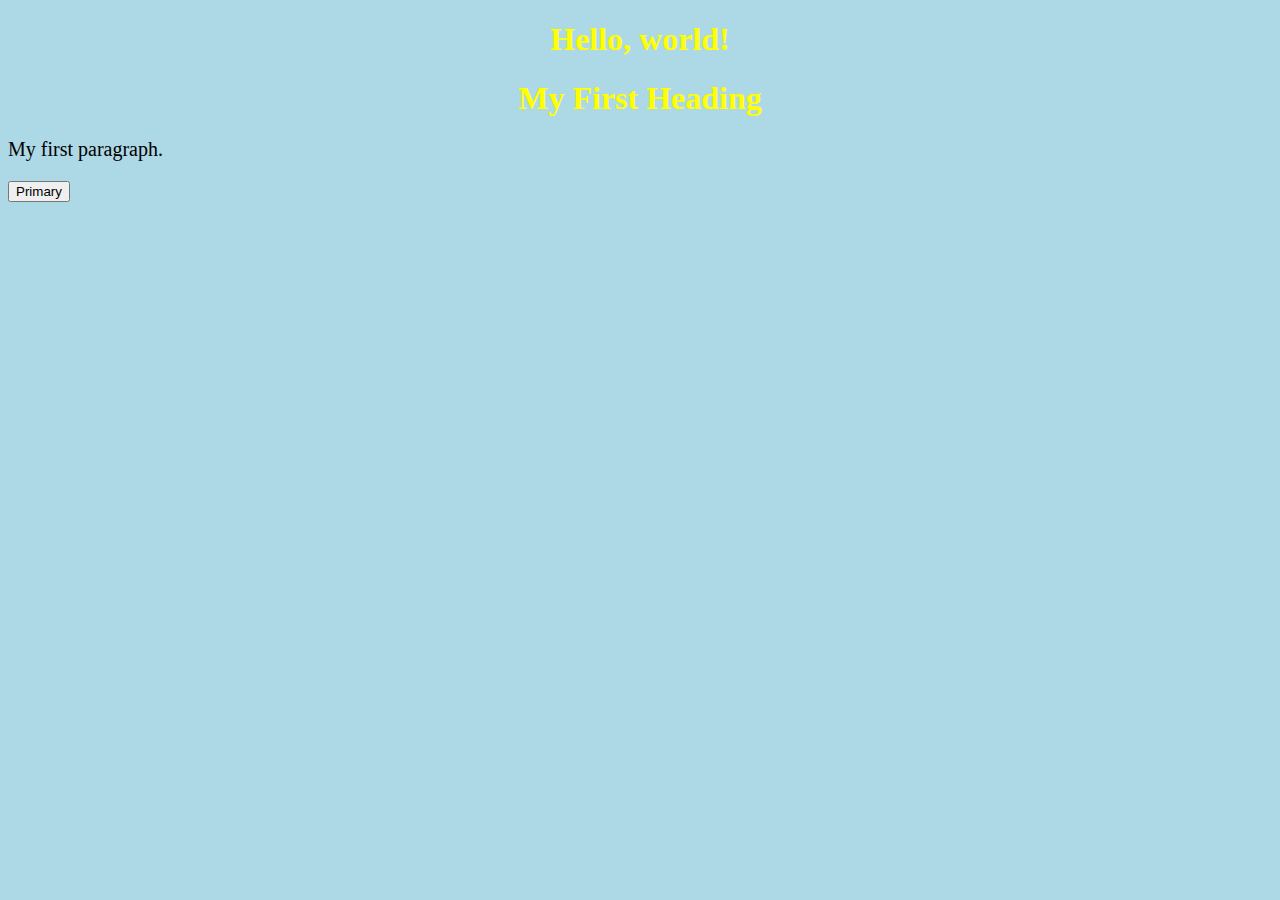
==== index.html @ 08208ec0 "Rename homePage.html to index.html" ====
<!doctype html>
<html lang="en">
  <head>
    <meta charset="utf-8">
    <meta name="viewport" content="width=device-width, initial-scale=1">
    <title>Bootstrap demo</title>
    <link href="https://cdn.jsdelivr.net/npm/bootstrap@5.2.2/dist/css/bootstrap.min.css" rel="stylesheet" integrity="sha384-Zenh87qX5JnK2Jl0vWa8Ck2rdkQ2Bzep5IDxbcnCeuOxjzrPF/et3URy9Bv1WTRi" crossorigin="anonymous">
    <link rel="stylesheet" href="HomePageStyleSheet.css">
  </head>
  <body>
    <h1>Hello, world!</h1>

    <h1>My First Heading</h1>
    <p>My first paragraph.</p>
    
    <button type="button" class="btn btn-primary">Primary</button>
    <script src="https://cdn.jsdelivr.net/npm/bootstrap@5.2.2/dist/js/bootstrap.bundle.min.js" integrity="sha384-OERcA2EqjJCMA+/3y+gxIOqMEjwtxJY7qPCqsdltbNJuaOe923+mo//f6V8Qbsw3" crossorigin="anonymous"></script>
  </body>
</html>
---- HomePageStyleSheet.css ----
body {
  background-color: lightblue;
}

h1 {
  color: yellow;
  text-align: center;
}

p {
  font-family: verdana;
  font-size: 20px;
}
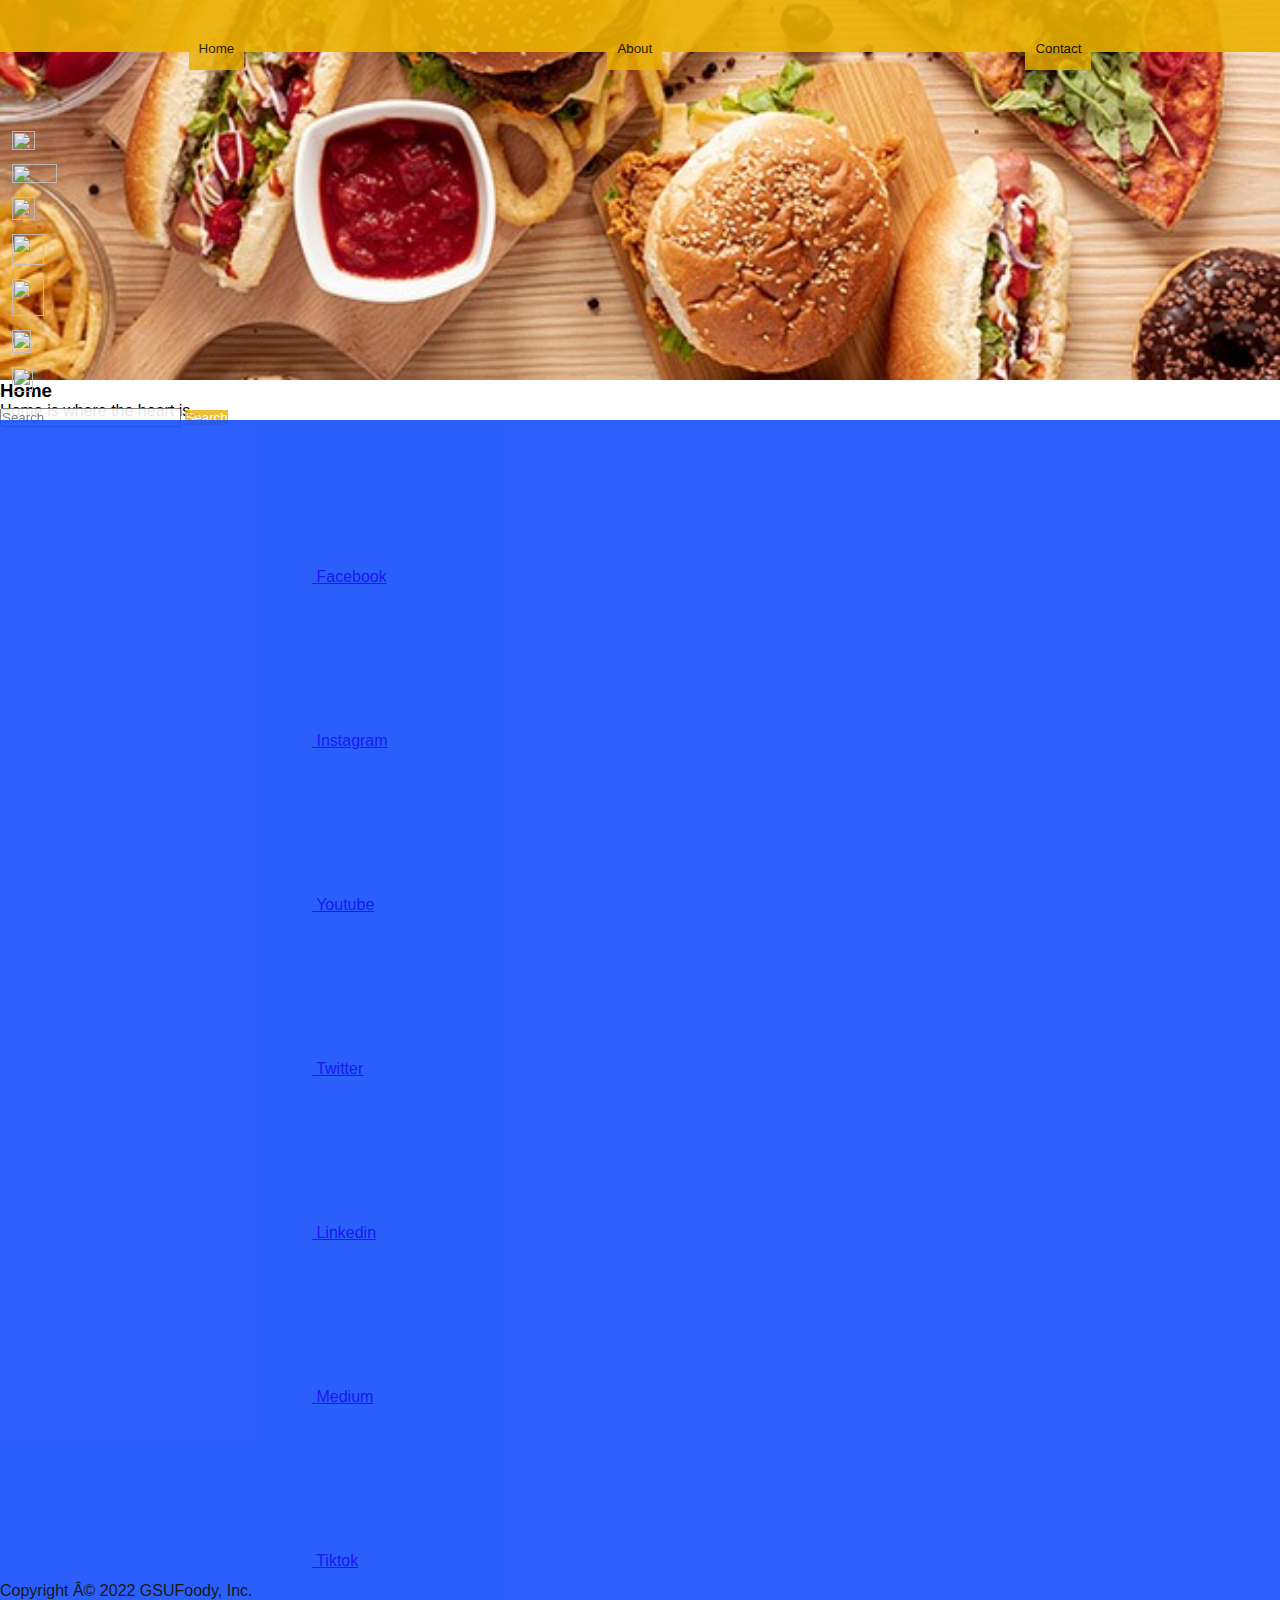
==== commit 40bc99c0: "Add files via upload" ====
--- a/index.html
+++ b/index.html
@@ -1,19 +1,290 @@
-<!doctype html>
-<html lang="en">
-  <head>
-    <meta charset="utf-8">
-    <meta name="viewport" content="width=device-width, initial-scale=1">
-    <title>Bootstrap demo</title>
-    <link href="https://cdn.jsdelivr.net/npm/bootstrap@5.2.2/dist/css/bootstrap.min.css" rel="stylesheet" integrity="sha384-Zenh87qX5JnK2Jl0vWa8Ck2rdkQ2Bzep5IDxbcnCeuOxjzrPF/et3URy9Bv1WTRi" crossorigin="anonymous">
-    <link rel="stylesheet" href="HomePageStyleSheet.css">
-  </head>
-  <body>
-    <h1>Hello, world!</h1>
-
-    <h1>My First Heading</h1>
-    <p>My first paragraph.</p>
-    
-    <button type="button" class="btn btn-primary">Primary</button>
-    <script src="https://cdn.jsdelivr.net/npm/bootstrap@5.2.2/dist/js/bootstrap.bundle.min.js" integrity="sha384-OERcA2EqjJCMA+/3y+gxIOqMEjwtxJY7qPCqsdltbNJuaOe923+mo//f6V8Qbsw3" crossorigin="anonymous"></script>
-  </body>
-</html>
+<!DOCTYPE html>
+
+<html lang="en">
+
+<head>
+    <meta charset="UTF—8">
+    <meta http-equiv="X-UA-Compatible" content="IE=edge">
+    <meta name="viewport" content="width=device-width, initial-scale=1.0">
+
+
+    <title>GSUfoody web app</title>
+    
+    <link rel="stylesheet" href="https://blog.hubspot.com/wt-assets/static-files/2.0.34/core-nav/styles.css">
+    <link rel="stylesheet" href="food.css">
+    
+
+    <link href="https://cdn.jsdelivr.net/npm/bootstrap@5.2.2/dist/css/bootstrap.min.css" rel="stylesheet"
+        integrity="sha384-Zenh87qX5JnK2Jl0vWa8Ck2rdkQ2Bzep5IDxbcnCeuOxjzrPF/et3URy9Bv1WTRi" crossorigin="anonymous">
+
+    <script src="FoodFunctions.js" defer></script>
+</head>
+
+<body>
+
+
+
+
+
+    <!-- header section starts here -->
+    <header>
+
+
+
+
+        <div class="bg-img">
+            <nav class="navbar navbar-expand" style="height: 52px;">
+                <div class="collapse navbar-collapse">
+                    <ul class="tabs">
+                        <li class="nav-item" data-tab-target="#home"> <button class="tablink"
+                                onclick="openPage('Home', this)" id="defaultOpen">Home</button> </li>
+
+                        <li class="nav-item" data-tab-target="#about">
+                            <button s class="tablink" onclick="openPage('About', this)">About</button>
+                        </li>
+
+                        <li class="nav-item" data-tab-target="#contact"> <button class="tablink"
+                                onclick="openPage('Contact', this)">Contact</button></li>
+                    </ul>
+                </div>
+
+
+
+
+                <ul class="social-links nav">
+                    <li>
+                        <a href="https://www.facebook.com/atlantaeatstv" class="facebook contains-image"
+                            title="Facebook" target="_blank">
+                            <img width="12" height="23"
+                                src="https://www.atlantaeats.com/wp-content/uploads/2020/07/facebook_32_new.png"
+                                class="attachment-full size-full" alt="" loading="lazy"> </a>
+                    </li>
+                    <li>
+                        <a href="https://twitter.com/AtlantaEatsTV" class="twitter contains-image" title="Twitter"
+                            target="_blank">
+                            <img width="23" height="19"
+                                src="https://www.atlantaeats.com/wp-content/uploads/2020/07/twitter_32_new.png"
+                                class="attachment-full size-full" alt="" loading="lazy"> </a>
+                    </li>
+                    <li>
+                        <a href="https://www.youtube.com/user/ATLEATS" class="youtube contains-image" title="YouTube"
+                            target="_blank">
+                            <img width="45" height="19"
+                                src="https://www.atlantaeats.com/wp-content/uploads/2020/07/youtube_32_new.png"
+                                class="attachment-full size-full" alt="" loading="lazy"> </a>
+                    </li>
+                    <li>
+                        <a href="https://instagram.com/atlantaeatstv" class="instagram contains-image" title="Instagram"
+                            target="_blank">
+                            <img width="23" height="23"
+                                src="https://www.atlantaeats.com/wp-content/uploads/2020/07/instagram_32_new.png"
+                                class="attachment-full size-full" alt="" loading="lazy"> </a>
+                    </li>
+                    <li>
+                        <a href="https://www.pinterest.com/atlantaeatstv/" class="pinterest contains-image"
+                            title="Pinterest" target="_blank">
+                            <img width="32" height="31"
+                                src="https://www.atlantaeats.com/wp-content/uploads/2021/03/pinterest_32.png"
+                                class="attachment-full size-full" alt="" loading="lazy"> </a>
+                    </li>
+                    <li>
+                        <a href="https://www.tiktok.com/@atlantaeatstv" class="tiktok contains-image" title="TikTok"
+                            target="_blank">
+                            <img width="32" height="37"
+                                src="https://www.atlantaeats.com/wp-content/uploads/2021/07/tiktok-rev-32.png"
+                                class="attachment-full size-full" alt="" loading="lazy"> </a>
+                    </li>
+                    <li>
+                        <a href="https://apps.apple.com/us/app/atlanta-eats/id1441041319"
+                            class="apple-app-store contains-image" title="Apple App Store" target="_blank">
+                            <img width="19" height="23"
+                                src="https://www.atlantaeats.com/wp-content/uploads/2020/07/apple_32_new.png"
+                                class="attachment-full size-full" alt="" loading="lazy"> </a>
+                    </li>
+                    <li>
+                        <a href="https://play.google.com/store/apps/details?id=com.spotgenie.atlantaeats"
+                            class="google-play contains-image" title="Google Play" target="_blank">
+                            <img width="21" height="25"
+                                src="https://www.atlantaeats.com/wp-content/uploads/2020/07/android_32_new.png"
+                                class="attachment-full size-full" alt="" loading="lazy"> </a>
+                    </li>
+                </ul>
+
+
+
+
+                <div>
+                    <input type="search" placeholder="Search" aria-label="Search">
+                    <button class="btn btn-outline-success my-2 my-sm-0" type="submit"
+                        style="color:#FFFFFF;">Search</button>
+                </div>
+
+            </nav>
+        </div>
+
+
+
+        <div id="Home" class="tabcontent">
+            <h3>Home</h3>
+            <p>Home is where the heart is..</p>
+        </div>
+
+        <div id="Contact" class="tabcontent">
+            <h3>Contact</h3>
+            <p>Phone: 404-567-2312 <br>
+                Email-address: gsufoody@yahoo.com</p>
+        </div>
+
+        <div id="About" class="tabcontent">
+            <h3>About</h3>
+            <p>Who we are and Why we created GSUfoody?</p>
+        </div>
+
+
+
+
+
+
+
+
+
+
+
+
+
+
+
+
+
+    </header>
+    <!-- header section ends here  -->
+
+
+
+
+
+
+
+
+
+
+
+
+
+
+
+
+
+
+
+
+
+
+
+
+
+
+
+
+
+
+
+
+
+
+
+
+
+
+
+    
+    <footer class="hsg-footer" style= "background-color: #154EFC;  opacity: 0.9;">
+
+        <section class="hsg-footer__contact-links social-cl">
+            <ul class="hsg-footer__social">
+
+                <li>
+                    <a href="https://www.facebook.com/" target="_blank" class="hstc_facebook">
+                        <svg class="cl-icon">
+                            <use href="#facebook" />
+                        </svg>
+                        <span class="hidden-social">Facebook</span>
+                    </a>
+                </li>
+                <li>
+                    <a href="https://www.instagram.com/" target="_blank" class="hstc_instagram">
+                        <svg class="cl-icon">
+                            <use href="#instagram" />
+                        </svg>
+                        <span class="hidden-social">Instagram</span>
+                    </a>
+                </li>
+                <li>
+                    <a href="https://youtube.com/user/" target="_blank" class="hstc_youtube">
+                        <svg class="cl-icon">
+                            <use href="#youtube" />
+                        </svg>
+                        <span class="hidden-social">Youtube</span>
+                    </a>
+                </li>
+                <li>
+                    <a href="https://twitter.com/" target="_blank" class="hstc_twitter">
+                        <svg class="cl-icon">
+                            <use href="#twitter" />
+                        </svg>
+                        <span class="hidden-social">Twitter</span>
+                    </a>
+                </li>
+                <li>
+                    <a href="https://www.linkedin.com/" target="_blank" class="hstc_linkedin">
+                        <svg class="cl-icon">
+                            <use href="#linkedin" />
+                        </svg>
+                        <span class="hidden-social">Linkedin</span>
+                    </a>
+                </li>
+                <li>
+                    <a href="https://medium.com/" target="_blank" class="hstc_medium">
+                        <svg class="cl-icon">
+                            <use href="#medium" />
+                        </svg>
+                        <span class="hidden-social">Medium</span>
+                    </a>
+                </li>
+                <li>
+                    <a href="https://www.tiktok.com/" target="_blank" class="hstc_medium" style="margin-right: 26px">
+                        <svg class="cl-icon">
+                            <use href="#tiktok" />
+                        </svg>
+                        <span class="hidden-social">Tiktok</span>
+                    </a>
+                </li>
+
+            </ul>
+        </section>
+
+
+        <div class="hsg-footer__logo">
+            <p>Copyright © 2022 GSUFoody, Inc.</p>
+        </div>
+
+        </section>
+
+
+        <script src="https://blog.hubspot.com/wt-assets/static-files/2.0.34/core-nav/scripts.js"
+            nonce="qiAvGLngfShgBjFWRhFtmg=="></script>
+
+
+    </footer>
+
+
+
+
+
+    <script src="FoodFunctions.js"></script>
+    <script src="https://cdn.jsdelivr.net/npm/bootstrap@5.2.2/dist/js/bootstrap.bundle.min.js"
+        integrity="sha384-OERcA2EqjJCMA+/3y+gxIOqMEjwtxJY7qPCqsdltbNJuaOe923+mo//f6V8Qbsw3"
+        crossorigin="anonymous"></script>
+</body>
+
+</html>--- a/food.css
+++ b/food.css
@@ -0,0 +1,141 @@
+* {
+    margin: 0;
+    padding: 0;
+    font-family: sans-serif;
+    box-sizing: border-box;
+
+}
+
+
+button,
+nav {
+    border: none;
+    background-color: #eab103;
+    position: relative;
+    opacity: 0.9;
+}
+
+
+
+button:hover {
+    background-color: black;
+    color: #eab103;
+}
+
+
+.tabs {
+    display: flex;
+    justify-content: space-around;
+    list-style-type: none;
+}
+
+.nav-item {
+
+    padding-top: 20px;
+    cursor: pointer;
+
+}
+
+
+
+
+/* Style tab links */
+.tablink {
+    float: left;
+    cursor: pointer;
+    padding: 14px 10px;
+
+}
+
+
+/* Style the tab content (and add height:100% for full page content) */
+.tabcontent {
+    display: none;
+
+}
+
+
+.bg-img {
+    /* The image used */
+    background-image: url("images/foody.jpg");
+    min-height: 380px;
+
+    /* Center and scale the image nicely */
+    background-position: center;
+    background-repeat: no-repeat;
+    background-size: cover;
+
+    /* Needed to position the navbar */
+    position: relative;
+}
+
+
+li {
+    list-style: none;
+    margin: 0;
+    padding: 5px;
+}
+
+ul {
+    list-style: none;
+    margin: 0;
+    padding: 7px;
+}
+
+.category-tree .category {
+    display: inline;
+    float: left;
+    line-height: 1.5em;
+    margin-bottom: 20px;
+    margin-right: 20px;
+    margin-top: 40px;
+    padding-right: 15px;
+    width: 30%;
+}
+
+
+
+
+
+
+
+
+
+
+
+
+
+
+
+
+
+
+
+
+
+
+
+
+
+
+
+
+
+
+
+
+
+
+
+
+
+
+
+
+
+
+
+
+
+
+
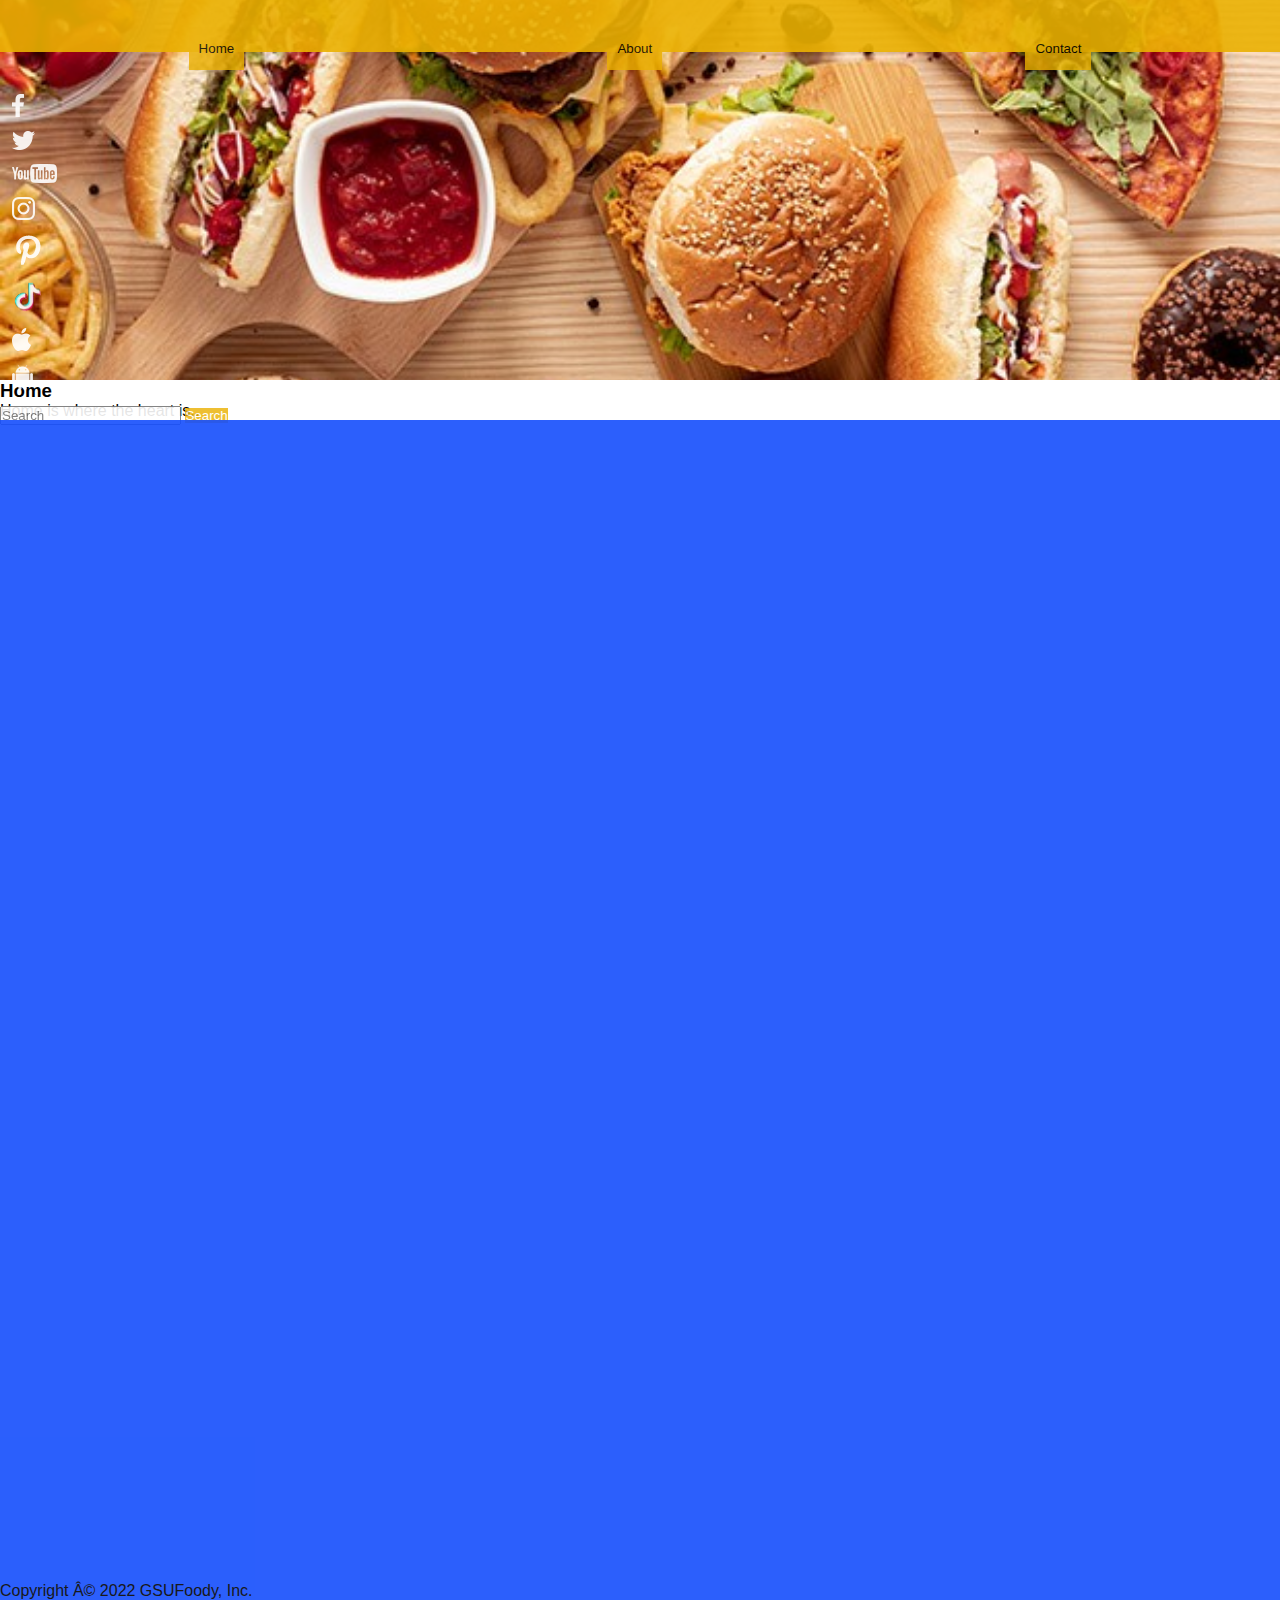
==== commit a4297f08: "Add files via upload" ====
--- a/index.html
+++ b/index.html
@@ -9,14 +9,14 @@
 
 
     <title>GSUfoody web app</title>
-    
+
     <link rel="stylesheet" href="https://blog.hubspot.com/wt-assets/static-files/2.0.34/core-nav/styles.css">
     <link rel="stylesheet" href="food.css">
-    
+
 
     <link href="https://cdn.jsdelivr.net/npm/bootstrap@5.2.2/dist/css/bootstrap.min.css" rel="stylesheet"
         integrity="sha384-Zenh87qX5JnK2Jl0vWa8Ck2rdkQ2Bzep5IDxbcnCeuOxjzrPF/et3URy9Bv1WTRi" crossorigin="anonymous">
-
+        
     <script src="FoodFunctions.js" defer></script>
 </head>
 
@@ -28,8 +28,6 @@
 
     <!-- header section starts here -->
     <header>
-
-
 
 
         <div class="bg-img">
@@ -49,81 +47,70 @@
                 </div>
 
 
-
+                <!-- TOP nav socail ICONS Start -->
 
                 <ul class="social-links nav">
                     <li>
-                        <a href="https://www.facebook.com/atlantaeatstv" class="facebook contains-image"
-                            title="Facebook" target="_blank">
-                            <img width="12" height="23"
-                                src="https://www.atlantaeats.com/wp-content/uploads/2020/07/facebook_32_new.png"
-                                class="attachment-full size-full" alt="" loading="lazy"> </a>
-                    </li>
-                    <li>
-                        <a href="https://twitter.com/AtlantaEatsTV" class="twitter contains-image" title="Twitter"
-                            target="_blank">
-                            <img width="23" height="19"
-                                src="https://www.atlantaeats.com/wp-content/uploads/2020/07/twitter_32_new.png"
-                                class="attachment-full size-full" alt="" loading="lazy"> </a>
-                    </li>
-                    <li>
-                        <a href="https://www.youtube.com/user/ATLEATS" class="youtube contains-image" title="YouTube"
-                            target="_blank">
-                            <img width="45" height="19"
-                                src="https://www.atlantaeats.com/wp-content/uploads/2020/07/youtube_32_new.png"
-                                class="attachment-full size-full" alt="" loading="lazy"> </a>
-                    </li>
-                    <li>
-                        <a href="https://instagram.com/atlantaeatstv" class="instagram contains-image" title="Instagram"
-                            target="_blank">
-                            <img width="23" height="23"
-                                src="https://www.atlantaeats.com/wp-content/uploads/2020/07/instagram_32_new.png"
-                                class="attachment-full size-full" alt="" loading="lazy"> </a>
-                    </li>
-                    <li>
-                        <a href="https://www.pinterest.com/atlantaeatstv/" class="pinterest contains-image"
-                            title="Pinterest" target="_blank">
-                            <img width="32" height="31"
-                                src="https://www.atlantaeats.com/wp-content/uploads/2021/03/pinterest_32.png"
-                                class="attachment-full size-full" alt="" loading="lazy"> </a>
-                    </li>
-                    <li>
-                        <a href="https://www.tiktok.com/@atlantaeatstv" class="tiktok contains-image" title="TikTok"
-                            target="_blank">
-                            <img width="32" height="37"
-                                src="https://www.atlantaeats.com/wp-content/uploads/2021/07/tiktok-rev-32.png"
-                                class="attachment-full size-full" alt="" loading="lazy"> </a>
-                    </li>
-                    <li>
-                        <a href="https://apps.apple.com/us/app/atlanta-eats/id1441041319"
-                            class="apple-app-store contains-image" title="Apple App Store" target="_blank">
-                            <img width="19" height="23"
-                                src="https://www.atlantaeats.com/wp-content/uploads/2020/07/apple_32_new.png"
-                                class="attachment-full size-full" alt="" loading="lazy"> </a>
-                    </li>
-                    <li>
-                        <a href="https://play.google.com/store/apps/details?id=com.spotgenie.atlantaeats"
-                            class="google-play contains-image" title="Google Play" target="_blank">
-                            <img width="21" height="25"
-                                src="https://www.atlantaeats.com/wp-content/uploads/2020/07/android_32_new.png"
-                                class="attachment-full size-full" alt="" loading="lazy"> </a>
+                        <a href="https://www.facebook.com/" title="Facebook">
+                            <img width="12" height="23" src="images/top-nav-icons/facebook-icon.jpg"> </a>
+                    </li>
+
+                    <li>
+                        <a href="https://twitter.com/" title="Twitter">
+                            <img width="23" height="19" src="images/top-nav-icons/twitter-icon.jpg"> </a>
+                    </li>
+
+                    <li>
+                        <a href="https://www.youtube.com/" title="YouTube">
+                            <img width="45" height="19" src="images/top-nav-icons/youtube-icon.jpg"> </a>
+                    </li>
+
+                    <li>
+                        <a href="https://instagram.com/" title="Instagram">
+                            <img width="23" height="23" src="images/top-nav-icons/instagram-icon.jpg"> </a>
+                    </li>
+
+                    <li>
+                        <a href="https://www.pinterest.com/" title="Pinterest">
+                            <img width="32" height="31" src="images/top-nav-icons/pinterest-icon.jpg"> </a>
+                    </li>
+
+                    <li>
+                        <a href="https://www.tiktok.com/" title="TikTok">
+                            <img width="32" height="35" src="images/top-nav-icons/tiktok-icon.jpg"> </a>
+                    </li>
+
+                    <li>
+                        <a href="https://apps.apple.com/" title="Apple">
+                            <img width="19" height="23" src="images/top-nav-icons/apple-icon.jpg"> </a>
+                    </li>
+
+                    <li>
+                        <a href="https://google.com/" title="Google">
+                            <img width="21" height="25" src="images/top-nav-icons/android-icon.jpg"> </a>
                     </li>
                 </ul>
-
-
-
+                <!-- TOP nav socail ICONS END -->
+
+
+
+
+                <!-- Search bar and button START -->
 
                 <div>
                     <input type="search" placeholder="Search" aria-label="Search">
                     <button class="btn btn-outline-success my-2 my-sm-0" type="submit"
                         style="color:#FFFFFF;">Search</button>
                 </div>
+                <!-- Search bar and button  END -->
 
             </nav>
         </div>
 
 
 
+
+        <!-- center Content Start -->
         <div id="Home" class="tabcontent">
             <h3>Home</h3>
             <p>Home is where the heart is..</p>
@@ -137,126 +124,75 @@
 
         <div id="About" class="tabcontent">
             <h3>About</h3>
-            <p>Who we are and Why we created GSUfoody?</p>
-        </div>
-
-
-
-
-
-
-
-
-
-
-
-
-
-
-
+            <p>We as a team believe that this innovation will help other students at Georgia State University to be able
+                to receive information about their surrounding environment on campus and could also possibly help other
+                students on other campuses if the web page app is scaled and programmed properly. The goal of this
+                project is to bring students and others together to further enhance their knowledge of their community,
+                and to simply bring people together. This web page will help students stay on top of all the restaurants
+                that are available on campus and near the area as well. Students will be able to find which restaurants
+                are serving what food items, and sometimes even receive discounts!</p>
+        </div>
+
+        <!-- center Content END -->
 
 
     </header>
     <!-- header section ends here  -->
 
 
-
-
-
-
-
-
-
-
-
-
-
-
-
-
-
-
-
-
-
-
-
-
-
-
-
-
-
-
-
-
-
-
-
-
-
-
-
-    
-    <footer class="hsg-footer" style= "background-color: #154EFC;  opacity: 0.9;">
+    <footer class="hsg-footer" style="background-color: #154EFC;  opacity: 0.9;">
 
         <section class="hsg-footer__contact-links social-cl">
             <ul class="hsg-footer__social">
 
                 <li>
-                    <a href="https://www.facebook.com/" target="_blank" class="hstc_facebook">
+                    <a href="https://www.facebook.com/">
                         <svg class="cl-icon">
                             <use href="#facebook" />
                         </svg>
-                        <span class="hidden-social">Facebook</span>
-                    </a>
-                </li>
-                <li>
-                    <a href="https://www.instagram.com/" target="_blank" class="hstc_instagram">
+                    </a>
+                </li>
+                <li>
+                    <a href="https://www.instagram.com/">
                         <svg class="cl-icon">
                             <use href="#instagram" />
                         </svg>
-                        <span class="hidden-social">Instagram</span>
-                    </a>
-                </li>
-                <li>
-                    <a href="https://youtube.com/user/" target="_blank" class="hstc_youtube">
+                    </a>
+                </li>
+                <li>
+                    <a href="https://youtube.com/user/">
                         <svg class="cl-icon">
                             <use href="#youtube" />
                         </svg>
-                        <span class="hidden-social">Youtube</span>
-                    </a>
-                </li>
-                <li>
-                    <a href="https://twitter.com/" target="_blank" class="hstc_twitter">
+                    </a>
+                </li>
+                <li>
+                    <a href="https://twitter.com/">
                         <svg class="cl-icon">
                             <use href="#twitter" />
                         </svg>
-                        <span class="hidden-social">Twitter</span>
-                    </a>
-                </li>
-                <li>
-                    <a href="https://www.linkedin.com/" target="_blank" class="hstc_linkedin">
+                    </a>
+                </li>
+                <li>
+                    <a href="https://www.linkedin.com/">
                         <svg class="cl-icon">
                             <use href="#linkedin" />
                         </svg>
-                        <span class="hidden-social">Linkedin</span>
-                    </a>
-                </li>
-                <li>
-                    <a href="https://medium.com/" target="_blank" class="hstc_medium">
+                    </a>
+                </li>
+                <li>
+                    <a href="https://medium.com/">
                         <svg class="cl-icon">
                             <use href="#medium" />
                         </svg>
-                        <span class="hidden-social">Medium</span>
-                    </a>
-                </li>
-                <li>
-                    <a href="https://www.tiktok.com/" target="_blank" class="hstc_medium" style="margin-right: 26px">
+                    </a>
+                </li>
+                <li>
+                    <a href="https://www.tiktok.com/" style="margin-right: 26px">
                         <svg class="cl-icon">
                             <use href="#tiktok" />
                         </svg>
-                        <span class="hidden-social">Tiktok</span>
+
                     </a>
                 </li>
 
